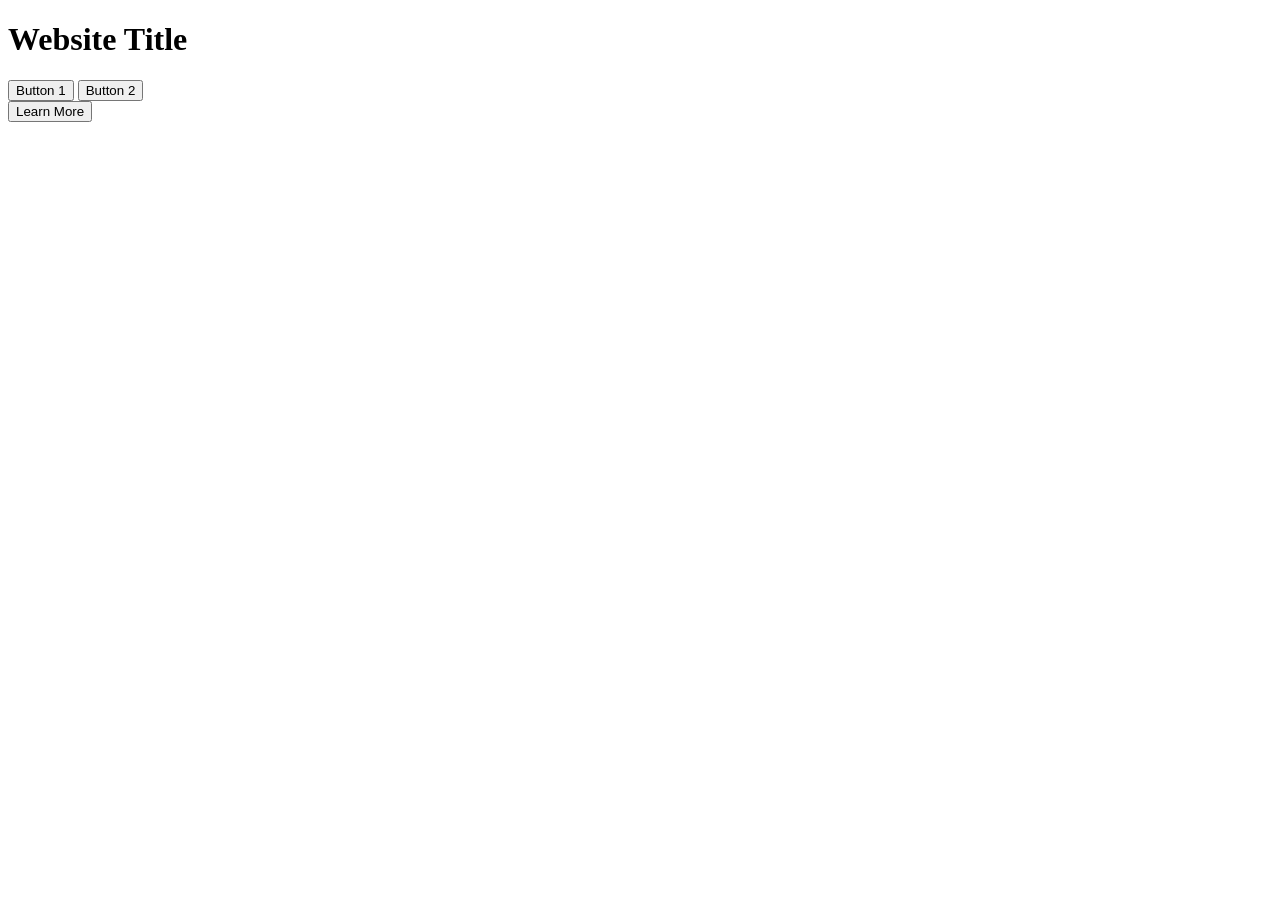
==== 01_repaso_html_css/index.html @ 59788c13 "olaminaxd" ====
<!DOCTYPE html>
<html lang="es">
<head>
    <meta charset="UTF-8">
    <meta name="viewport" content="width=device-width, initial-scale=1.0">
    <meta name="author" content="joaquinperez@liceovvh.cl">
    <title>Repaso</title>
    <link rel="stylesheet" href="static/style.css">
    <link href="https://fonts.googleapis.com/css2?family=Roboto:ital,wght@0,100..900;1,100..900&display=swap"
        rel="stylesheet">
</head>

<body>
    <div class="container">
        <div class="row">
            <div class="card-header">
                <h1>Website Title</h1>
            </div>
        </div>
        <div class="row-2">
            <div class="card-1">
                <div class="card-botones">
                    <button class="botones">Button 1</button>
                    <button class="botones"> Button 2</button>
                </div>
            </div>
            <div class="card-2">
                <div class="card-roja">
                    <div>
                        <div class="amarillo"></div>
                    </div>
                    <div class="amarillo"></div>
                    <div>
                        <div class="amarillo"></div>
                    </div>

                </div>
                <div class="morado">
                    <button class="learnmore">Learn More</button>
                </div>
            </div>
        </div>
    </div>
</body>

</html>

</body>

</html>
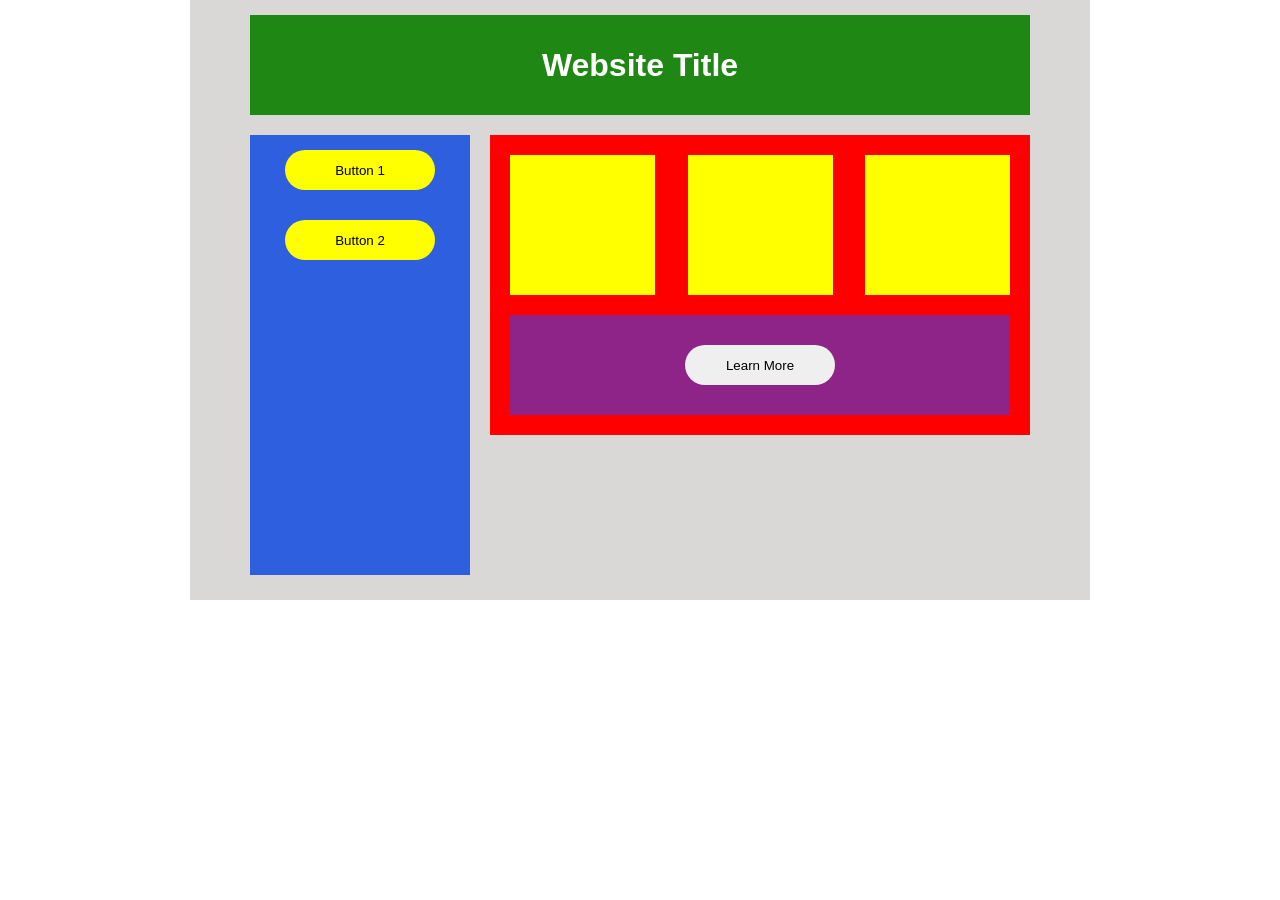
==== commit 68649653: "aaa" ====
--- a/01_repaso_html_css/index.html
+++ b/01_repaso_html_css/index.html
@@ -1,13 +1,12 @@
 <!DOCTYPE html>
 <html lang="es">
+
 <head>
     <meta charset="UTF-8">
     <meta name="viewport" content="width=device-width, initial-scale=1.0">
     <meta name="author" content="joaquinperez@liceovvh.cl">
     <title>Repaso</title>
-    <link rel="stylesheet" href="static/style.css">
-    <link href="https://fonts.googleapis.com/css2?family=Roboto:ital,wght@0,100..900;1,100..900&display=swap"
-        rel="stylesheet">
+    <link rel="stylesheet" href="static/css/style.css">
 </head>
 
 <body>
--- a/01_repaso_html_css/static/css/style.css
+++ b/01_repaso_html_css/static/css/style.css
@@ -0,0 +1,93 @@
+* {
+    margin: 0;
+    padding: 0;
+    box-sizing: border-box;
+    font-family: "Roboto", sans-serif;
+}
+
+.container {
+    margin: 0 auto;
+    background-color: #DAD7D7;
+    width: 900px;
+    height: 600px;
+    display: flex;
+    align-items: center;
+    flex-direction: column;
+}
+
+.card-header {
+    display: flex;
+    justify-content: center;
+    align-items: center;
+    margin-top: 15px;
+    width: 780px;
+    height: 100px;
+    background-color: #1F8714;
+    color: #fff;
+    margin-bottom: 20px;
+}
+
+.row-2 {
+    display: flex;
+    justify-content: space-between;
+    width: 780px;
+}
+
+.card-1 {
+    width: 220px;
+    height: 440px;
+    background-color: #2D5FDE;
+    margin-right: 20px;
+}
+
+.botones {
+    height: 40px;
+    width: 150px;
+    border-radius: 30px;
+    border: none;
+    margin: 15px 35px;
+    background-color: yellow;
+}
+
+.card-2 {
+    width: 540px;
+    height: 300px;
+    background-color: red;
+    display: flex;
+    flex-direction: column;
+    align-items: center;
+    justify-content: space-between;
+    padding: 20px;
+}
+
+.card-roja {
+    display: flex;
+    justify-content: space-between;
+    width: 100%;
+}
+
+.amarillo {
+    background-color: yellow;
+    width: 145px;
+    height: 140px;
+}
+
+.morado {
+    background-color: #8E2487;
+    width: 100%;
+    height: 100px;
+    display: flex;
+    justify-content: center;
+    align-items: center;
+}
+
+.learnmore {
+    display: flex;
+    justify-content: center;
+    align-items: center;
+    width: 150px;
+    height: 20px;
+    padding: 20px;
+    border-radius: 25px;
+    border: none;
+}
